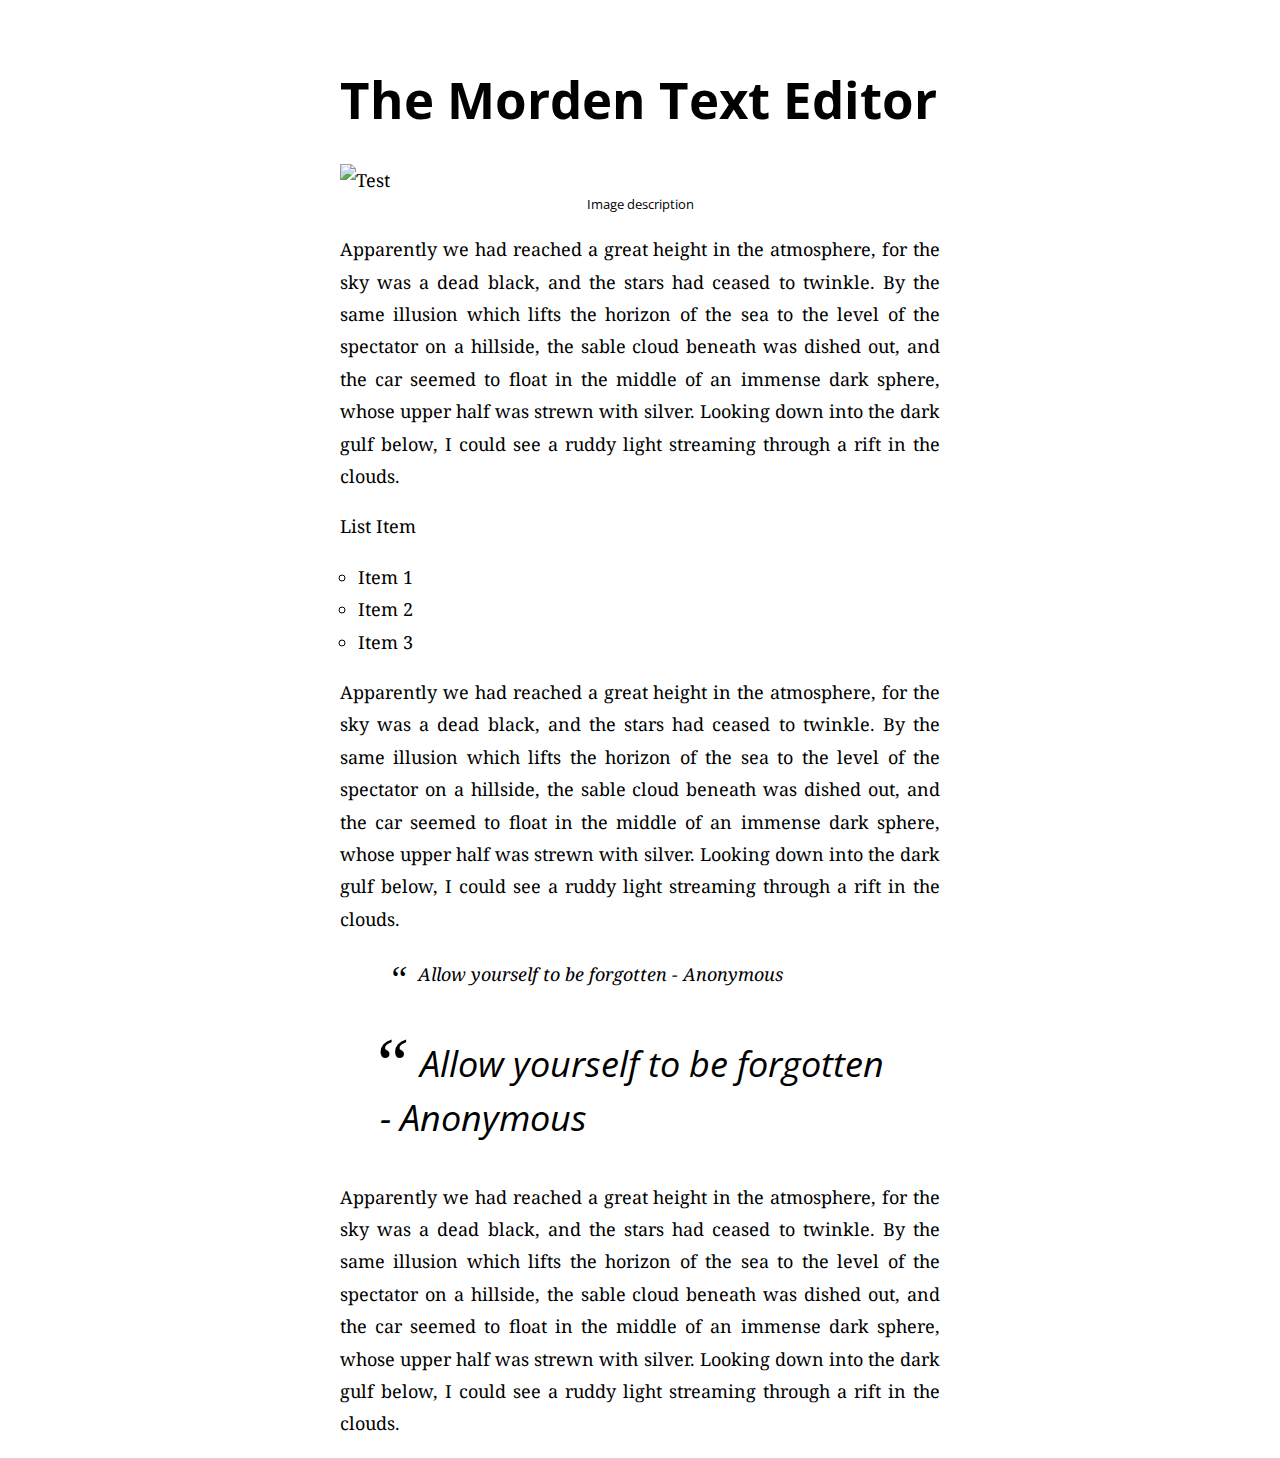
==== editor/index.html @ 8a51e0e6 "update info" ====
<!doctype html>

<html lang="en">

<head>
  <meta charset="utf-8">

  <title>The Morden Text Editor</title>
  <meta name="description" content="The HTML5 Herald">
  <meta name="author" content="SitePoint">

  <link rel="stylesheet" href="assets/styles.css?v=1.0">
  <link rel="stylesheet" href="https://cdnjs.cloudflare.com/ajax/libs/font-awesome/4.7.0/css/font-awesome.min.css">

</head>

<body>
  <div class="editor">
   
  <!-- </div> -->
  <h1>The Morden Text Editor</h1>
  <figure class="right">
    <img src="https://namphut-files.namphut.vn/media/posts/928749_6d005303ad44c1380535f999392b154d--photography-ideas-people-modeling-photography-ideas.jpg"
      alt="Test" width="600" height="400" />
    <figcaption>Image description</figcaption>
  </figure>
  <p>
    Apparently we had reached a great height in the atmosphere, for the sky was a dead black, and the stars had ceased to twinkle.
    By the same illusion which lifts the horizon of the sea to the level of the spectator on a hillside, the sable cloud
    beneath was dished out, and the car seemed to float in the middle of an immense dark sphere, whose upper half was strewn
    with silver. Looking down into the dark gulf below, I could see a ruddy light streaming through a rift in the clouds.
  </p>
  <p>
    List Item</p>
  <ul>
    <li>Item 1</li>
    <li>Item 2</li>
    <li>Item 3</li>
  </ul>
  <p>
    Apparently we had reached a great height in the atmosphere, for the sky was a dead black, and the stars had ceased to twinkle.
    By the same illusion which lifts the horizon of the sea to the level of the spectator on a hillside, the sable cloud
    beneath was dished out, and the car seemed to float in the middle of an immense dark sphere, whose upper half was strewn
    with silver. Looking down into the dark gulf below, I could see a ruddy light streaming through a rift in the clouds.
  </p>
  <blockquote>Allow yourself to be forgotten - Anonymous</blockquote>
  <blockquote class="quote__lrg">Allow yourself to be forgotten - Anonymous</blockquote>
  <p>
    Apparently we had reached a great height in the atmosphere, for the sky was a dead black, and the stars had ceased to twinkle.
    By the same illusion which lifts the horizon of the sea to the level of the spectator on a hillside, the sable cloud
    beneath was dished out, and the car seemed to float in the middle of an immense dark sphere, whose upper half was strewn
    with silver. Looking down into the dark gulf below, I could see a ruddy light streaming through a rift in the clouds.
  </p>
  </div>

  <script src="https://namphut-files.namphut.vn/static/scripts/5p_lib.js?v=0.6"></script>
  <script src="editor.js"></script>
  <script src="assets/scripts.js"></script>
</body>

</html>
---- editor/assets/styles.css ----
@import url('https://fonts.googleapis.com/css?family=Lora:400,400i,700|Open+Sans:400,400i,700|Noto+Serif:400,400i,700&amp;subset=vietnamese');
:root {
    --sans: 'Open Sans', sans-serif;
    --serif: 'Noto Serif', serif;
}
body {
  font-size: 18px;
  font-family: var(--serif);
  background: white;
  line-height: 1.8em;
  font-weight: normal;
}

h1 {
  font-size: 2.827em;
  margin-bottom: .5em;
}

h1,
h2,
h3 {
  font-family: var(--sans);
  font-weight: bold;
  line-height: 1.5em;
}

p,
ul {
  margin: 1em auto;
  text-align: justify;
}

ul {
  list-style-type: circle;
  padding: 0 1em;
}

figure {
    width: 100%;
    margin: auto 0;
}
figure img { width: 100% }
figure figcaption { 
    font-family: var(--sans);
    font-size: .7em;
    text-align: center;
    line-height: 1.5em;
}

blockquote:not(.quote__lrg) {
    padding-left: 1em;
    font-style: italic;
}
blockquote::before {
    content: "“";
    font-size: 2em;
    font-family: cursive;
    transform: translate(-10px, 10px);
    display: inline-block;
}
blockquote.quote__lrg {
    font-size: 1.999em;
    font-family: var(--sans);
    line-height: 1.5em;
    font-style: italic;
}
blockquote.quote__lrg::before {
    font-size: 2em;
}

.editor {
  margin: 20px;
  padding-top: 20px;
  width: 600px;
  margin: auto;
}

.editor:focus {
  outline: none;
}
.editor__placeholder {
    font-style: italic;
    opacity: .5;
}

.editor--tools {
    margin: auto;
    width: 100%;
    top: 0;
    background: black;
    position: fixed;
    text-align: center;
    left: 0;
}

.editor--tools button {
  border: none;
  font-size: 14px;
  background: none;
  padding: 1em;
  outline: none;
  position: relative;
}

.editor--tools button .tooltip {
    visibility: hidden;
    width: 150px;
    background-color: black;
    color: #fff;
    text-align: center;
    border-radius: 6px;
    padding: .5em 1em;

    /* Position the tooltip */
    position: absolute;
    z-index: 1;
    left: calc(-150%);
    top: calc(100% + 5px);
}
.editor--tools button .fa {
    transform: .2s;
    -webkit-transform: .2s;
}
.editor--tools button:hover .tooltip {
    visibility: visible;
}
.editor--tools button .fa::before { 
    color: white;
}
.editor--tools button:hover .fa {
    transform: scale(1.2);
}

.editor--tools button:hover {
  background: black;
  color: white;
}

.editor--tools button.action--active .fa:before {
  color: red;
}
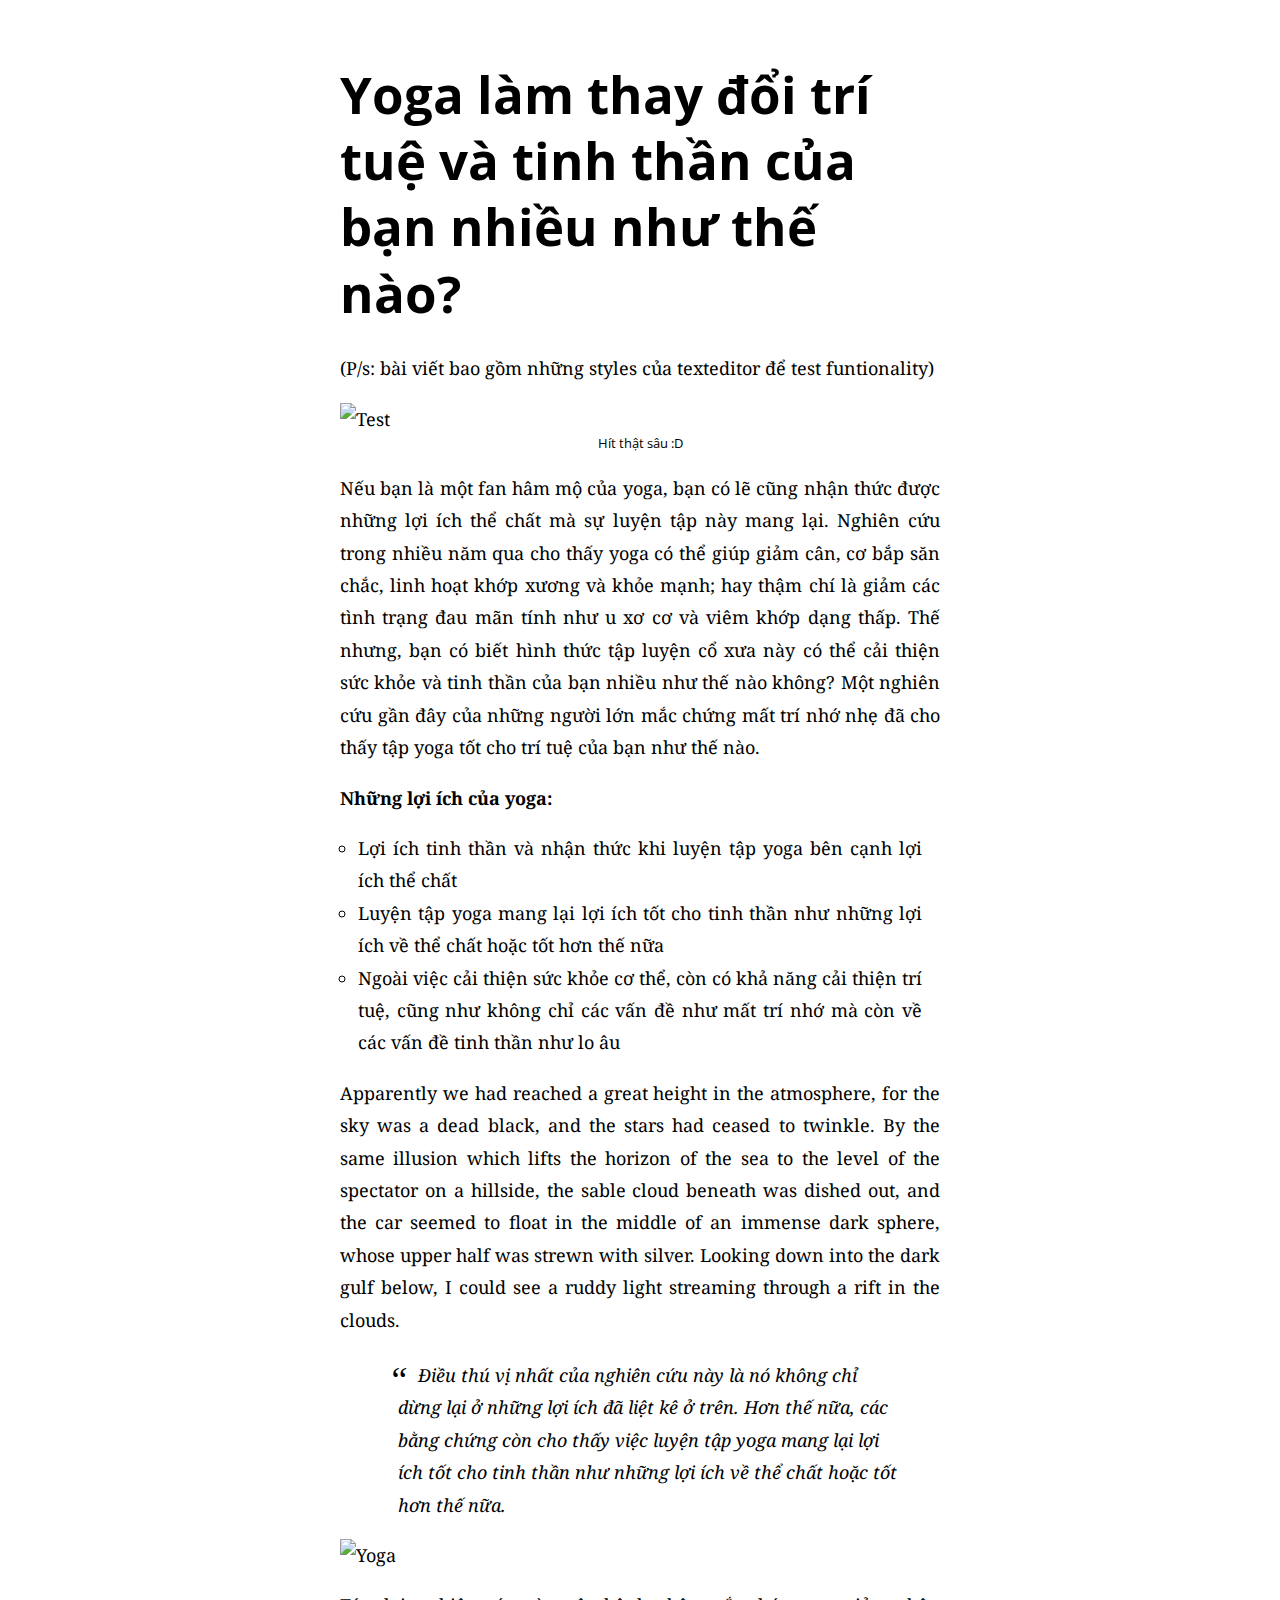
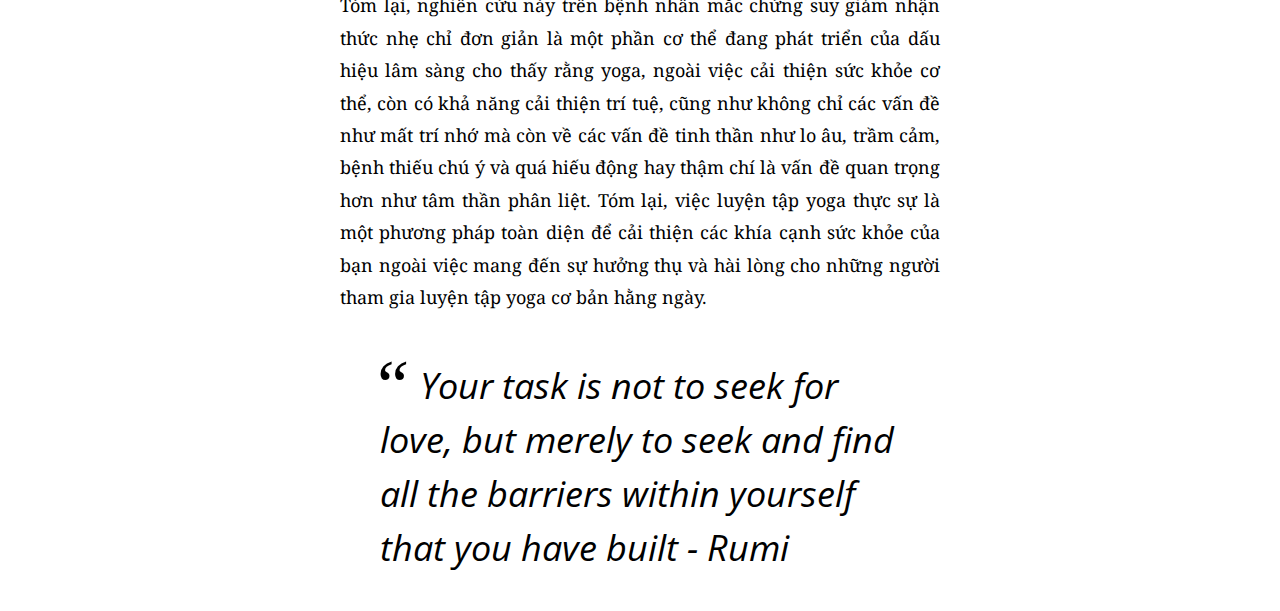
==== commit c172bce0: "update content" ====
--- a/editor/index.html
+++ b/editor/index.html
@@ -16,41 +16,51 @@
 
 <body>
   <div class="editor">
-   
-  <!-- </div> -->
-  <h1>The Morden Text Editor</h1>
-  <figure class="right">
-    <img src="https://namphut-files.namphut.vn/media/posts/928749_6d005303ad44c1380535f999392b154d--photography-ideas-people-modeling-photography-ideas.jpg"
-      alt="Test" width="600" height="400" />
-    <figcaption>Image description</figcaption>
-  </figure>
-  <p>
-    Apparently we had reached a great height in the atmosphere, for the sky was a dead black, and the stars had ceased to twinkle.
-    By the same illusion which lifts the horizon of the sea to the level of the spectator on a hillside, the sable cloud
-    beneath was dished out, and the car seemed to float in the middle of an immense dark sphere, whose upper half was strewn
-    with silver. Looking down into the dark gulf below, I could see a ruddy light streaming through a rift in the clouds.
-  </p>
-  <p>
-    List Item</p>
-  <ul>
-    <li>Item 1</li>
-    <li>Item 2</li>
-    <li>Item 3</li>
-  </ul>
-  <p>
-    Apparently we had reached a great height in the atmosphere, for the sky was a dead black, and the stars had ceased to twinkle.
-    By the same illusion which lifts the horizon of the sea to the level of the spectator on a hillside, the sable cloud
-    beneath was dished out, and the car seemed to float in the middle of an immense dark sphere, whose upper half was strewn
-    with silver. Looking down into the dark gulf below, I could see a ruddy light streaming through a rift in the clouds.
-  </p>
-  <blockquote>Allow yourself to be forgotten - Anonymous</blockquote>
-  <blockquote class="quote__lrg">Allow yourself to be forgotten - Anonymous</blockquote>
-  <p>
-    Apparently we had reached a great height in the atmosphere, for the sky was a dead black, and the stars had ceased to twinkle.
-    By the same illusion which lifts the horizon of the sea to the level of the spectator on a hillside, the sable cloud
-    beneath was dished out, and the car seemed to float in the middle of an immense dark sphere, whose upper half was strewn
-    with silver. Looking down into the dark gulf below, I could see a ruddy light streaming through a rift in the clouds.
-  </p>
+
+    <!-- </div> -->
+    <h1>Yoga làm thay đổi trí tuệ và tinh thần của bạn nhiều như thế nào?</h1>
+    <p>(P/s: bài viết bao gồm những styles của texteditor để test funtionality)</p>
+    <figure class="right">
+      <img src="http://mpoweryogastudio.com/wp-content/themes/mpower//assets/img/join.jpg"
+        alt="Test" width="600" height="400" />
+      <figcaption>Hít thật sâu :D</figcaption>
+    </figure>
+    <p>
+      Nếu bạn là một fan hâm mộ của yoga, bạn có lẽ cũng nhận thức được những lợi ích thể chất mà sự luyện tập này mang lại. Nghiên
+      cứu trong nhiều năm qua cho thấy yoga có thể giúp giảm cân, cơ bắp săn chắc, linh hoạt khớp xương và khỏe mạnh; hay
+      thậm chí là giảm các tình trạng đau mãn tính như u xơ cơ và viêm khớp dạng thấp. Thế nhưng, bạn có biết hình thức tập
+      luyện cổ xưa này có thể cải thiện sức khỏe và tinh thần của bạn nhiều như thế nào không? Một nghiên cứu gần đây của
+      những người lớn mắc chứng mất trí nhớ nhẹ đã cho thấy tập yoga tốt cho trí tuệ của bạn như thế nào.
+    </p>
+    <p>
+      <b>Những lợi ích của yoga:</b>
+    </p>
+    <ul>
+      <li>Lợi ích tinh thần và nhận thức khi luyện tập yoga bên cạnh lợi ích thể chất</li>
+      <li>Luyện tập yoga mang lại lợi ích tốt cho tinh thần như những lợi ích về thể chất hoặc tốt hơn thế nữa</li>
+      <li>Ngoài việc cải thiện sức khỏe cơ thể, còn có khả năng cải thiện trí tuệ, cũng như không chỉ các vấn đề như mất trí
+        nhớ mà còn về các vấn đề tinh thần như lo âu</li>
+    </ul>
+    <p>
+      Apparently we had reached a great height in the atmosphere, for the sky was a dead black, and the stars had ceased to twinkle.
+      By the same illusion which lifts the horizon of the sea to the level of the spectator on a hillside, the sable cloud
+      beneath was dished out, and the car seemed to float in the middle of an immense dark sphere, whose upper half was strewn
+      with silver. Looking down into the dark gulf below, I could see a ruddy light streaming through a rift in the clouds.
+    </p>
+    <blockquote>Điều thú vị nhất của nghiên cứu này là nó không chỉ dừng lại ở những lợi ích đã liệt kê ở trên. Hơn thế nữa, các bằng
+      chứng còn cho thấy việc luyện tập yoga mang lại lợi ích tốt cho tinh thần như những lợi ích về thể chất hoặc tốt hơn
+      thế nữa.</blockquote>
+    <figure>
+      <img src="http://www.thepostread.com/wp-content/uploads/2017/06/istock-499609170-1.jpg" alt="Yoga" />
+    </figure>
+    <p>
+      Tóm lại, nghiên cứu này trên bệnh nhân mắc chứng suy giảm nhận thức nhẹ chỉ đơn giản là một phần cơ thể đang phát triển của
+      dấu hiệu lâm sàng cho thấy rằng yoga, ngoài việc cải thiện sức khỏe cơ thể, còn có khả năng cải thiện trí tuệ, cũng
+      như không chỉ các vấn đề như mất trí nhớ mà còn về các vấn đề tinh thần như lo âu, trầm cảm, bệnh thiếu chú ý và quá
+      hiếu động hay thậm chí là vấn đề quan trọng hơn như tâm thần phân liệt. Tóm lại, việc luyện tập yoga thực sự là một
+      phương pháp toàn diện để cải thiện các khía cạnh sức khỏe của bạn ngoài việc mang đến sự hưởng thụ và hài lòng cho
+      những người tham gia luyện tập yoga cơ bản hằng ngày.</p>
+    <blockquote class="quote__lrg">Your task is not to seek for love, but merely to seek and find all the barriers within yourself that you have built - Rumi</blockquote>
   </div>
 
   <script src="https://namphut-files.namphut.vn/static/scripts/5p_lib.js?v=0.6"></script>
--- a/editor/assets/styles.css
+++ b/editor/assets/styles.css
@@ -21,7 +21,7 @@
 h3 {
   font-family: var(--sans);
   font-weight: bold;
-  line-height: 1.5em;
+  line-height: 1.3em;
 }
 
 p,
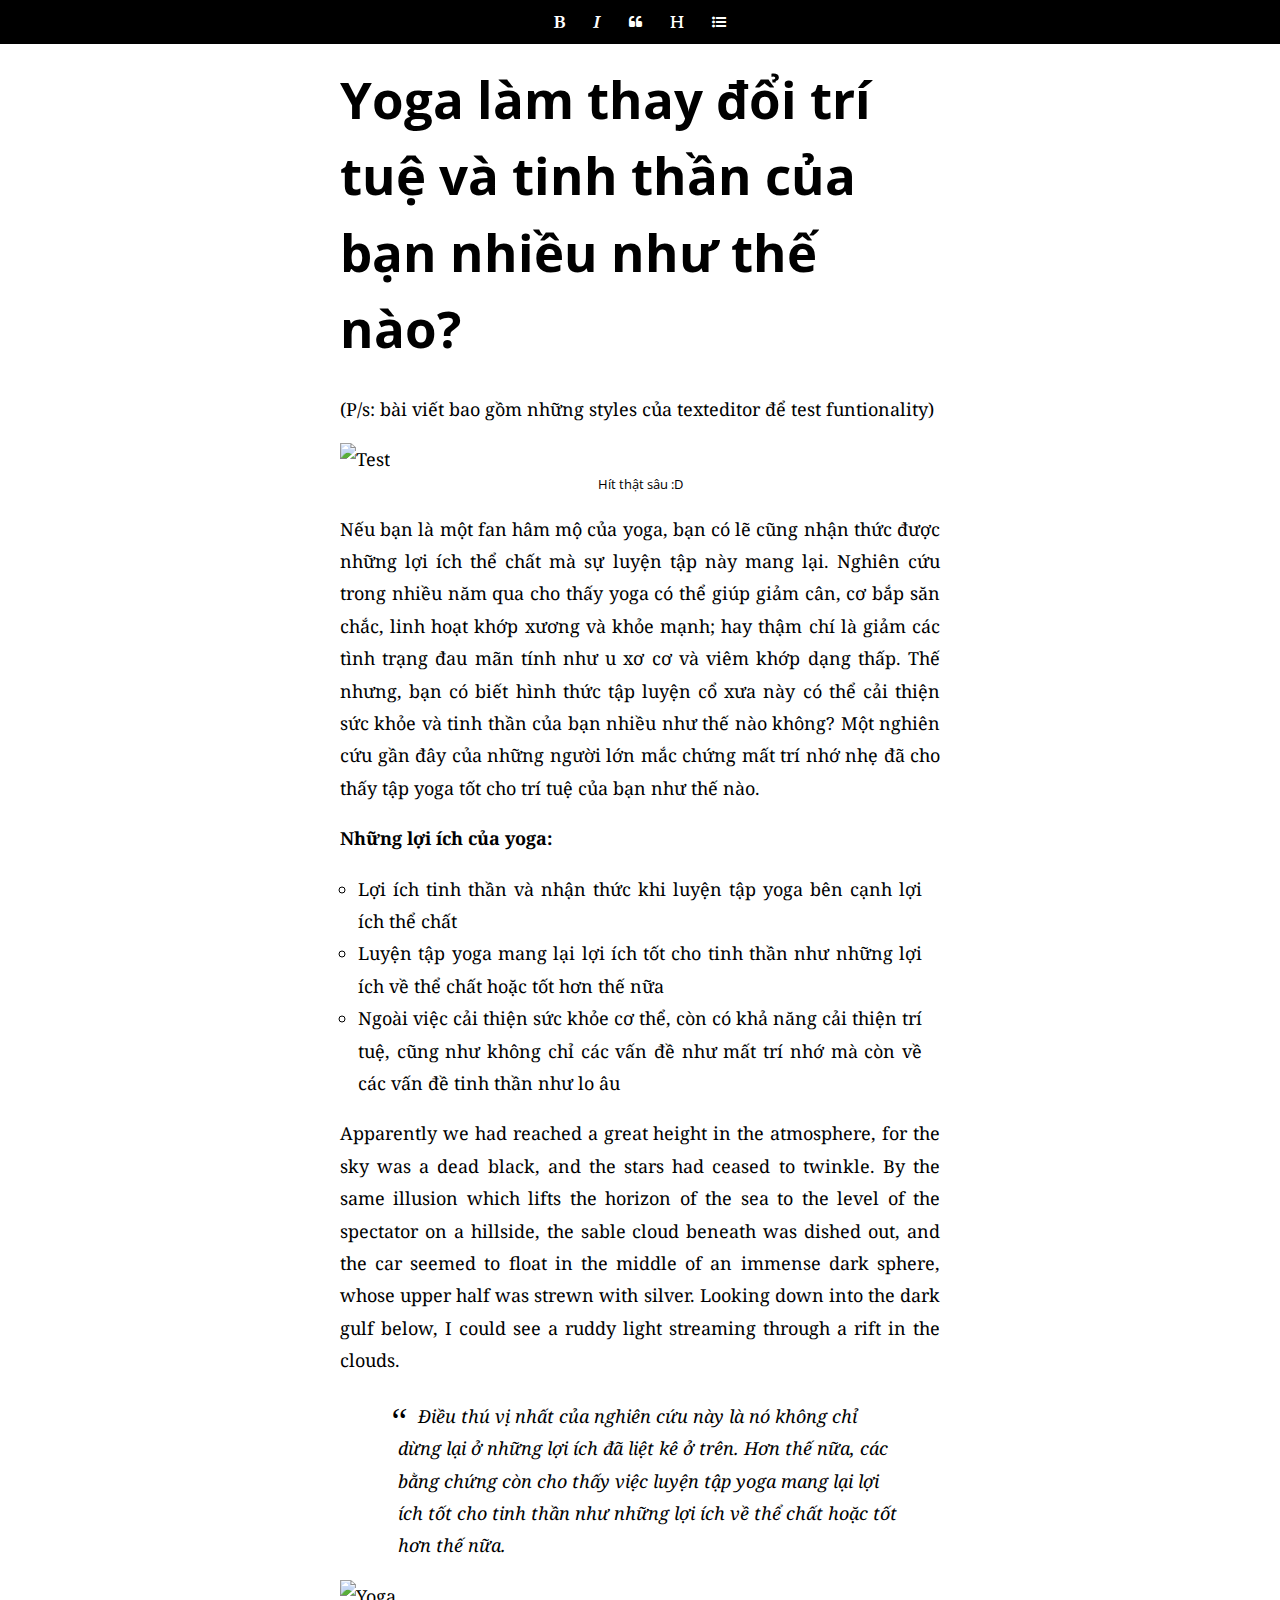
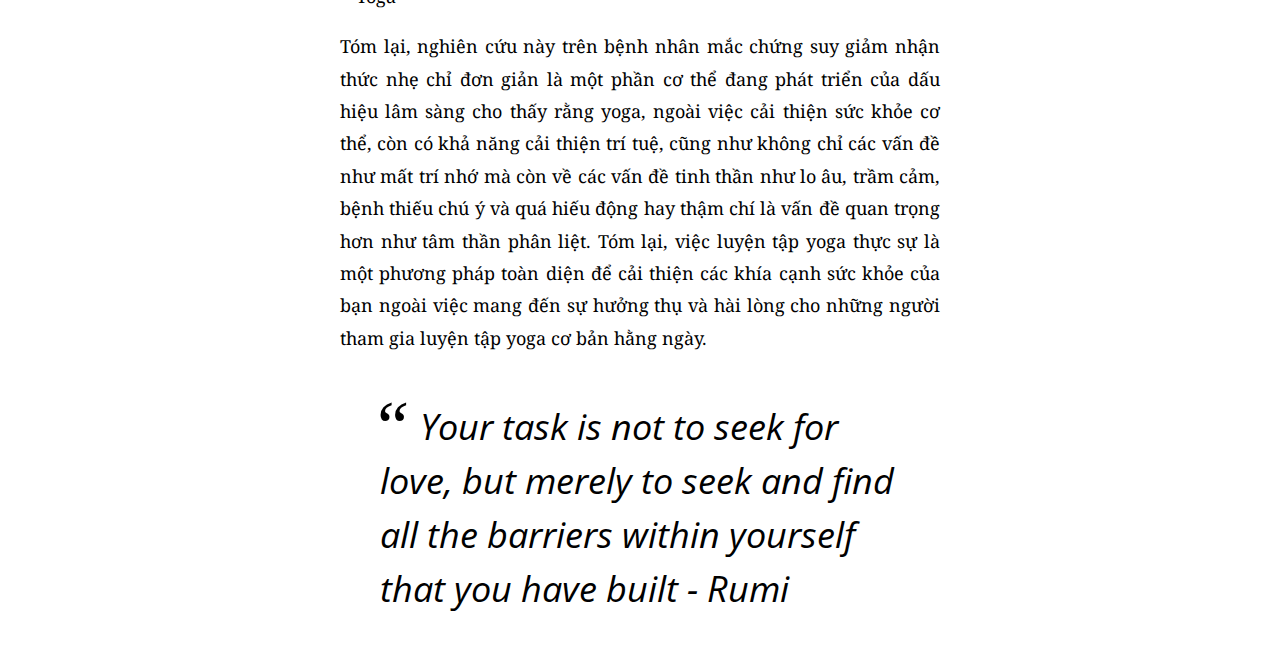
==== commit 17625be1: "include FrameCreator + update shortkeys" ====
--- a/editor/index.html
+++ b/editor/index.html
@@ -62,8 +62,6 @@
       những người tham gia luyện tập yoga cơ bản hằng ngày.</p>
     <blockquote class="quote__lrg">Your task is not to seek for love, but merely to seek and find all the barriers within yourself that you have built - Rumi</blockquote>
   </div>
-
-  <script src="https://namphut-files.namphut.vn/static/scripts/5p_lib.js?v=0.6"></script>
   <script src="editor.js"></script>
   <script src="assets/scripts.js"></script>
 </body>
--- a/editor/assets/styles.css
+++ b/editor/assets/styles.css
@@ -21,7 +21,7 @@
 h3 {
   font-family: var(--sans);
   font-weight: bold;
-  line-height: 1.3em;
+  line-height: 1.5em;
 }
 
 p,
@@ -83,7 +83,7 @@
     opacity: .5;
 }
 
-.editor--tools {
+.editor__tools {
     margin: auto;
     width: 100%;
     top: 0;
@@ -93,7 +93,7 @@
     left: 0;
 }
 
-.editor--tools button {
+.editor__tools button {
   border: none;
   font-size: 14px;
   background: none;
@@ -102,7 +102,7 @@
   position: relative;
 }
 
-.editor--tools button .tooltip {
+.editor__tools button .tooltip {
     visibility: hidden;
     width: 150px;
     background-color: black;
@@ -117,25 +117,25 @@
     left: calc(-150%);
     top: calc(100% + 5px);
 }
-.editor--tools button .fa {
+.editor__tools button .fa {
     transform: .2s;
     -webkit-transform: .2s;
 }
-.editor--tools button:hover .tooltip {
+.editor__tools button:hover .tooltip {
     visibility: visible;
 }
-.editor--tools button .fa::before { 
+.editor__tools button .fa::before { 
     color: white;
 }
-.editor--tools button:hover .fa {
+.editor__tools button:hover .fa {
     transform: scale(1.2);
 }
 
-.editor--tools button:hover {
+.editor__tools button:hover {
   background: black;
   color: white;
 }
 
-.editor--tools button.action--active .fa:before {
+.editor__tools button.action--active .fa:before {
   color: red;
 }